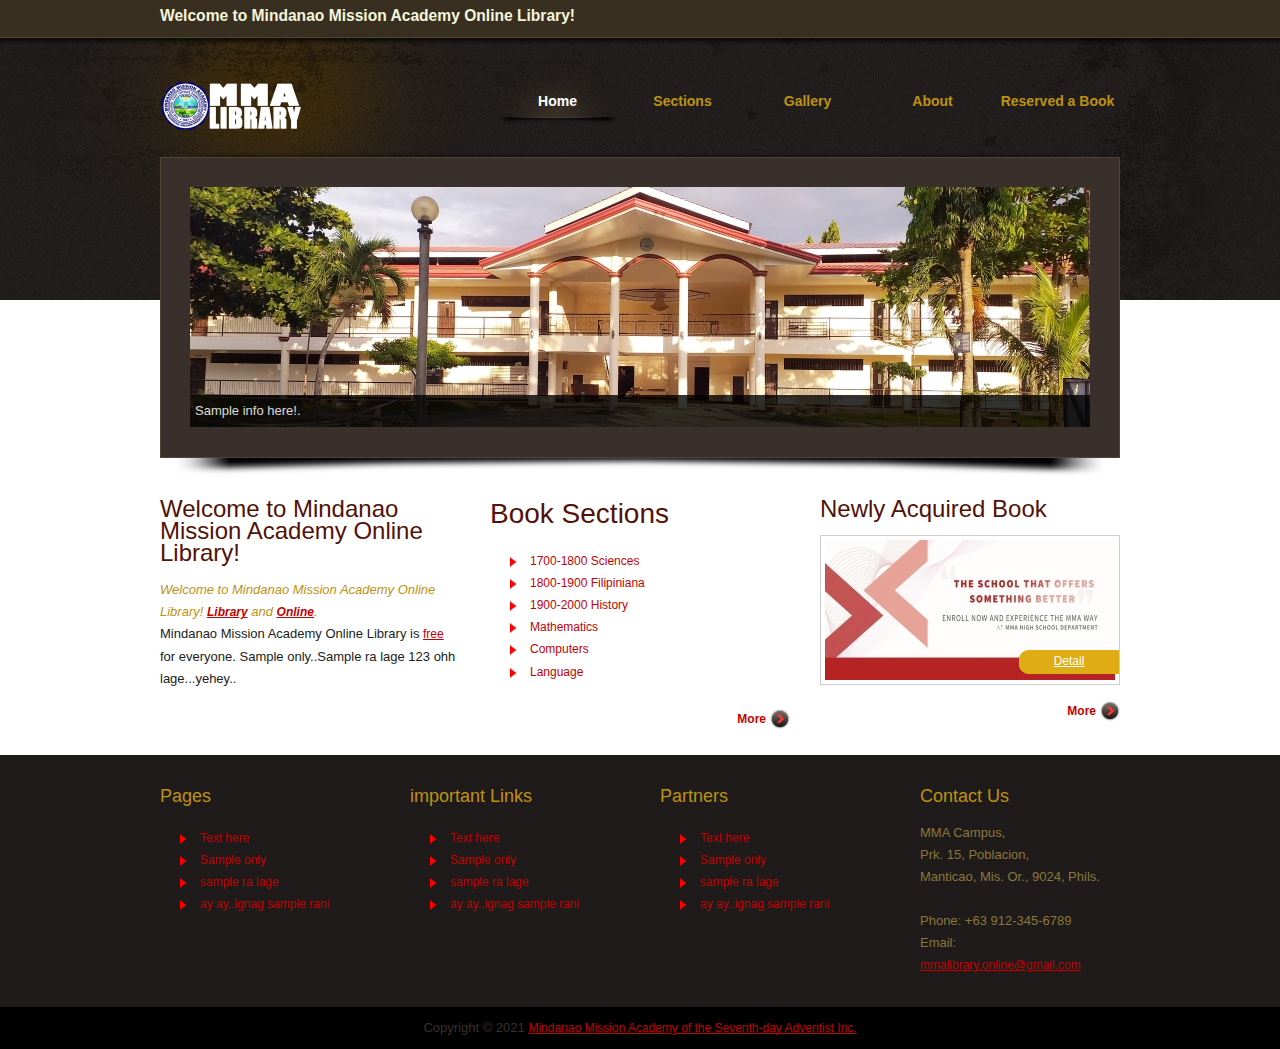
==== index.html @ 923fc06b "New File Upload" ====
﻿<!DOCTYPE html PUBLIC "-//W3C//DTD XHTML 1.0 Transitional//EN" "http://www.w3.org/TR/xhtml1/DTD/xhtml1-transitional.dtd">
<html xmlns="http://www.w3.org/1999/xhtml">
<head>
<meta http-equiv="Content-Type" content="text/html; charset=utf-8" />
<title>MMA Online Library</title>
<meta name="keywords" content="" />
<meta name="description" content="" />
<!--
Template 2034 Iron Rush
http://www.tooplate.com/view/2034-iron-rush
-->
<link href="css/tooplate_style.css" rel="stylesheet" type="text/css" />

<link rel="stylesheet" href="css/nivo-slider.css" type="text/css" media="screen" />
<script src="js/jquery.min.js" type="text/javascript"></script>
<script src="js/jquery.nivo.slider.js" type="text/javascript"></script>

<script type="text/javascript">
$(window).load(function() {
	$('#slider').nivoSlider({
		effect:'random',
		slices:15,
		animSpeed:500,
		pauseTime:3000,
		startSlide:0, //Set starting Slide (0 index)
		directionNav:false,
		directionNavHide:false, //Only show on hover
		controlNav:false, //1,2,3...
		controlNavThumbs:false, //Use thumbnails for Control Nav
		pauseOnHover:true, //Stop animation while hovering
		manualAdvance:false, //Force manual transitions
		captionOpacity:0.8, //Universal caption opacity
		beforeChange: function(){},
		afterChange: function(){},
		slideshowEnd: function(){} //Triggers after all slides have been shown
	});
});
</script>

</head>
<body>
<div id="tooplate_body_wrapper">
<div id="tooplate_wrapper">
	<div id="tooplate_top_bar">
        <h3 style="color: beige; font-family: Arial, Helvetica, sans-serif; font-size: larger;"><strong>Welcome to Mindanao Mission Academy Online Library!</strong></h3>
    </div>	
    
    <div id="tooplate_header">
        <div id="site_title"><h1><a href="#">MMA Library</a></h1></div>
        <div id="tooplate_menu">
            <ul>
                <li><a href="index.html" class="current">Home</a></li>
                <li><a href="blog.html">Sections</a></li>
                <li><a href="gallery.html">Gallery</a></li>
                <li><a href="about.html">About</a></li>
                <li><a href="contact.html">Reserved a Book</a></li>
            </ul>    	
        </div> <!-- end of tooplate_menu -->
    </div> <!-- end of forever header -->
    
    <div id="tooplate_middle">
    	<div id="slider">
            <a href="#"><img src="images/slideshow/02.jpg" alt="" title="Sample info here!." /></a>
            <a href="#"><img src="images/slideshow/02.jpg" alt="" title="Front of the Library." /></a>
            <a href="#"><img src="images/slideshow/03.jpg" alt="" title="Sample info here!." /></a>
            <a href="#"><img src="images/slideshow/04.jpg" alt="" title="Arial shoot." /></a>
            <a href="#"><img src="images/slideshow/01.jpg" alt="" title="MMA Library and Laboratory Buildings." /></a>
        </div>	
	</div> <!-- end of middle -->
    
    <div id="tooplate_main">
    
    	<div class="col_allw300">
        	<h3>Welcome to Mindanao Mission Academy Online Library!</h3>
            <p><em>Welcome to Mindanao Mission Academy Online Library! <a href="http://validator.w3.org/check?uri=referer" rel="nofollow"><strong>Library</strong></a> and <a href="http://jigsaw.w3.org/css-validator/check/referer" rel="nofollow"><strong>Online</strong></a>.</em><br />
                Mindanao Mission Academy Online Library is <a rel="nofollow" href="http://www.tooplate.com/free-templates">free </a> for everyone. Sample only..Sample ra lage 123 ohh lage...yehey..</p>
            <div class="cleaner"></div>
        </div>
        
        <div class="col_allw300">
        	<h2>Book Sections</h2>
            <ul class="tooplate_list">
	            <li><a href="#">1700-1800 Sciences</a></li>
                <li><a href="#">1800-1900 Filipiniana</a></li>
                <li><a href="#">1900-2000 History</a></li>
                <li><a href="#">Mathematics</a></li>
                <li><a href="#">Computers</a></li>
                <li><a href="#">Language</a></li>

            </ul>
            <a class="more" href="#">More</a>
        </div>
        
	<div class="col_allw300 col_last">
        <h3>Newly Acquired Book</h3>
        <div class="fp_lp_box">
            <span><a href="#">Detail</a></span>
            <img src="images/tooplate_lp_02.jpg" alt="Image 01" />
        </div>

         <a class="more" href="#">More</a>
        </div>
        
        <div class="cleaner"></div>
    </div> <!-- end of main -->

	<div class="cleaner"></div>
</div> <!-- end of forever wrapper -->
</div> <!-- end of forever body wrapper -->

<div id="tooplate_footer_wrapper">
	<div id="tooplate_footer">
    	<div class="col_w200 float_l">
        	<h4>Pages</h4>
            <ul class="tooplate_list">
                <li><a href="#">Text here</a></li>
                <li><a href="#">Sample only</a></li>
                <li><a href="#">sample ra lage</a></li>
                <li><a href="#">ay ay..ignag sample rani</a></li>
            </ul>
        </div>
        <div class="col_w200 float_l">
        	<h4>important Links</h4>
            <ul class="tooplate_list"> 
                <li><a href="#">Text here</a></li>
                <li><a href="#">Sample only</a></li>
                <li><a href="#">sample ra lage</a></li>
                <li><a href="#">ay ay..ignag sample rani</a></li>
            </ul>
        </div>
		<div class="col_w200 float_l">
        	<h4>Partners</h4>
            <ul class="tooplate_list">
                <li><a href="#">Text here</a></li>
                <li><a href="#">Sample only</a></li>
                <li><a href="#">sample ra lage</a></li>
                <li><a href="#">ay ay..ignag sample rani</a></li>
            </ul>
        </div>
        <div class="col_w200 float_r col_last">
        	<h4>Contact Us</h4>
            MMA Campus, <br />
            Prk. 15, Poblacion, <br />
            Manticao, Mis. Or., 9024, Phils.<br /><br />
            Phone: +63 912-345-6789 <br />
            Email: <a href="mail to: mmalibrary.online@gmail.com">mmalibrary.online@gmail.com</a>
        </div>
        
        <div class="cleaner"></div>
    </div>
</div>

<div id="tooplate_copyright_wrapper">
	<div id="tooplate_copyright">
	
    	Copyright © 2021 <a href="https://www.facebook.com/mindanaomissionacademyofficialpage">Mindanao Mission Academy of the Seventh-day Adventist Inc.</a>
		
    </div>
</div>
</body>
</html>
---- css/tooplate_style.css ----
/*
Template 2034 Iron Rush
http://www.tooplate.com/view/2034-iron-rush
*/

body {
	margin: 0px;
	padding: 0px;
	color: #201c1b;
	font-family: Tahoma, Geneva, sans-serif;
	font-size: 13px;
	line-height: 1.7em; 
	background-color: #fff;
	background-image: url(../images/tooplate_body.jpg);
	background-repeat: repeat-x;
	background-position: top;
}

a, a:link, a:visited { 
	color: #c20202; 
	font-weight: normal; 
	text-decoration: underline; 
	font-size: 12px; 
}

a:hover { 
	text-decoration: none; 
}

a.more { 
	display: inline-block; 
	float: right; 
	padding: 5px 24px 5px 0; 
	text-decoration: none; 
	font-weight: bold; 
	background: url(../images/tooplate_more.png) no-repeat center right; 
}

a.more:hover { 
	text-shadow: 1px 1px 1px #555; 
}

p { 
	margin: 0 0 10px 0; 
	padding: 0; 
}

img { 
	border: none; 
}

blockquote { 
	font-style: italic; 
	margin: 0 0 0 10px;
}

cite { 
	font-weight: bold; 
	color:#bd9213; 
}

cite span { 
	color: #e3dfae; 
}

em { 
	color: #bd9213; 
}

h1, h2, h3 { color: #521207; font-weight: normal; }
h1 { font-size: 34px; margin: 0 0 20px; padding: 5px 0 }
h2 { font-size: 28px; margin: 0 0 15px; padding: 5px 0; }
h3 { font-size: 24px; margin: 0 0 15px; padding: 0; }

h4, h5, h6 { color: #bd9213; font-weight: normal; }
h4 { font-size: 18px; margin: 0 0 15px; padding: 0; }
h5 { font-size: 16px; margin: 0 0 10px; padding: 0;  }
h6 { font-size: 14px; margin: 0 0 5px; padding: 0; }

.cleaner { clear: both }
.h10 { height: 10px }
.h20 { height: 20px }
.h30 { height: 30px }
.h40 { height: 40px }
.h50 { height: 50px }
.h60 { height: 60px }

.float_l { float: left }
.float_r { float: right }

.image_wrapper { 
	display: inline-block; 
	border: 1px solid #ccc; 
	padding: 3px; 
	background: none; 
	margin-bottom: 5px; 
}

.image_fl { 
	float: left; 
	margin: 3px 15px 0 0; 
}

.image_fr { 
	float: right; 
	margin: 3px 0 0 15px; 
}

.tooplate_list { 
	margin: 20px 0 20px 20px; 
	padding: 0; list-style: none; 
}

.tooplate_list li { 
	color:#e7c7c7; 
	margin: 0; 
	padding: 0 0 0 20px; 
	background: url(../images/tooplate_list.png) no-repeat scroll 0 7px;  
}

.tooplate_list li a { 
	color: #c20202; 
	font-weight: normal; 
	font-size: 12px; 
	text-decoration: none; 
}

.tooplate_list li a:hover { 
	color: #c20202; 
}

#tooplate_body_wrapper {
	width: 100%;
	background: url(../images/tooplate_header.jpg) top center no-repeat;
}

#tooplate_wrapper {
	width: 960px;
	padding: 0 10px;
	margin: 0 auto;
	background: url(../images/tooplate_header.jpg) top center no-repeat;
}

#tooplate_top_bar {
	width: 960px;
	height: 40px;
	padding: 5px 0;
}

a.social_btn { 
	display: block; 
	float: right; 
	padding: 5px 30px 5px 0; 
	color: #000; 
	margin-left: 5px; 
	margin-right: 5px;
	cursor: pointer; 
	font-size: 12px; 
	font-weight: 700; 
	text-shadow: 1px 1px 1px #493f2e; 
	text-decoration: none;
}

a.twitter { background: url(../images/tooplate_twitter.png) center right no-repeat }
a.facebook { background: url(../images/facebook.png) center right no-repeat }
a.social_btn:hover { color: #bd9213 }

#tooplate_header {
	width: 960px;
	height: 80px;
	padding: 10px 0;
}

#site_title { 
	float: left; 
}

#site_title h1 { 
	margin: 0; 
	padding: 20px 0 0; 
}

#site_title h1 a { 
	display: block; 
	width: 190px; 
	height: 50px; 
	color: #fff; 
	text-indent: -10000px; 
	background: url(../images/tooplate_logo.png) no-repeat top left; 
}

/* menu */

#tooplate_menu {
	float: right;
	width: 625px;
	height: 65px;
	margin: 0 auto;
}

#tooplate_menu ul {
	margin: 0;
	padding: 0;
	list-style: none;
}

#tooplate_menu ul li {
	padding: 0;
	margin: 0;
	display: inline;
}

#tooplate_menu ul li a {
	float: left;
	display: block;
	width: 125px;
	height: 35px;
	padding: 30px 0 0 0;
	font-size: 14px;
	color: #bd9213;	
	text-align: center;
	text-decoration: none;
	font-weight: 700;
	outline: none;
	border: none;
}

#tooplate_menu ul li a:hover, #tooplate_menu ul .current {
	color: #fff;
	background: url(../images/tooplate_menu_hover.png) bottom center no-repeat;
}

/* end of menu */

/* end of menu */

#tooplate_middle { 
	clear: both;
	width: 900px;
	height: 240px;
	padding: 37px 30px 51px 30px; 
	overflow: hidden;
	background: url(../images/tooplate_middle.png) no-repeat;
}

#tooplate_middle_subpage { 
	clear: both;
	width: 960px;
	height: 120px;
	padding: 15px 0;
	margin-bottom: 20px;
	background: url(../images/tooplate_divider.jpg) top repeat-x;
}

#tooplate_middle_subpage h2 {
	color: #bd9213;
}

#tooplate_middle_subpage p {
	font-size: 18px;
	color: #7f6d4e;
}

#tooplate_main {
	clear: both;
	width: 960px;
	padding: 20px 0;
}

.col_w960 { width: 960px; margin-bottom: 40px }
.col_w600 { width: 600px }
.col_w450 { width: 450px }
.col_w300 { width: 300px }
.col_w200 { width: 200px; margin-right: 50px; }
.col_allw300 { width: 300px; float: left; margin-right: 30px }
.col_last { margin: 0 }

.fp_lp_box {
	display: block;
	clear: both;
	position: relative;
	width: 290px;
	height: 140px;
	padding: 4px;
	border: 1px solid #ccc;
	margin-bottom: 10px;
}

.fp_lp_box  span {
	position: absolute;
	right: 0;
	bottom: 10px;
	width: 100px;
	height: 24px;
	text-align: center;
	background: url(../images/tooplate_lp_btn.png);
}

.fp_lp_box  span a {
	color: #fff;
}

.post_box { 
	clear: both; 
	margin-bottom: 30px; 
}

.post_box h2 { 
	font-size: 20px; 
	margin-bottom: 10px; 
}

.post_box p.post_meta { 
	margin-bottom: 0; 
}

.post_box p span.cat a { 
	color: #cb5c02; 
	font-weight: 400; 
}

.post_box img { 
	float: right; 
	width: 160px; 
	height: 160px; 
	padding: 4px; 
	border: 1px solid #ccc; 
	margin-left: 30px; 
}

.post_box a.more { 
	float: right; 
}

#map img { 
	width: 300px; 
	height: 190px; 
	border: 1px solid #999; 
	padding: 5px; 
}

#contact_form {
	width: 400px; 
	padding: 0px;
}

#contact_form form {
	margin: 0px;
	padding: 0px;
}

#contact_form form .input_field {
	width: 300px;
	padding: 5px;
	background: #fff;
	border: 1px solid #ccc;
	color: #333; 
	font-family: Tahoma, Geneva, sans-serif;
	font-size: 12px;
	margin-top: 5px;
}

#contact_form form label {
	display: block;
	width: 100px;
	margin-right: 10px;
	font-size: 14px;	
	color: #333;
}

#contact_form form textarea {
	width: 388px;
	height: 200px;
	background: #fff;
	border: 1px solid #ccc;
	padding: 5px; 
	color: #333; 
	font-family: Tahoma, Geneva, sans-serif;
	font-size: 12px;
	margin-top: 5px;
}

#contact_form form .submit_btn {
	margin: 10px 0px;
	padding: 5px 14px;
	background: #fff;
	color: #333;
	border: 1px solid #ccc;
	font-size: 13px;
}

#gallery { 
	margin: 0; 
	padding: 0; 
}

#gallery ul { 
	margin: 0; 
	padding: 0; 
	list-style: none; 
}

#gallery ul li { 
	position: relative; 
	display: block; 
	float: left; 
	width: 280px; 
	margin: 0 30px 30px 0; 
	padding: 8px; 
	border: 1px solid #ccc; 
}

#gallery ul .lmb { 
	margin: 0 0 30px 0; 
}

#gallery ul li a img { 
	border: 1px solid #ccc; 
	margin-bottom: 5px; 
}

#gallery ul li  span {
	position: absolute;
	right: 0;
	bottom: 10px;
	width: 100px;
	height: 24px;
	text-align: center;
	background: url(../images/tooplate_lp_btn.png);
}

#gallery ul li span a {
	color: #fff;
}

#tooplate_footer_wrapper {
	width: 100%;
	background: #1f1b1a;
}

#tooplate_footer {
	width: 960px;
	padding: 30px 10px;
	color: #8b773a;
	margin: 0 auto;
}

#tooplate_copyright_wrapper {
	width: 100%;
	background: #000000;
}

#tooplate_copyright {
	width: 960px;
	padding: 10px;
	color: #39302b;
	margin: 0 auto;
	text-align: center;
}
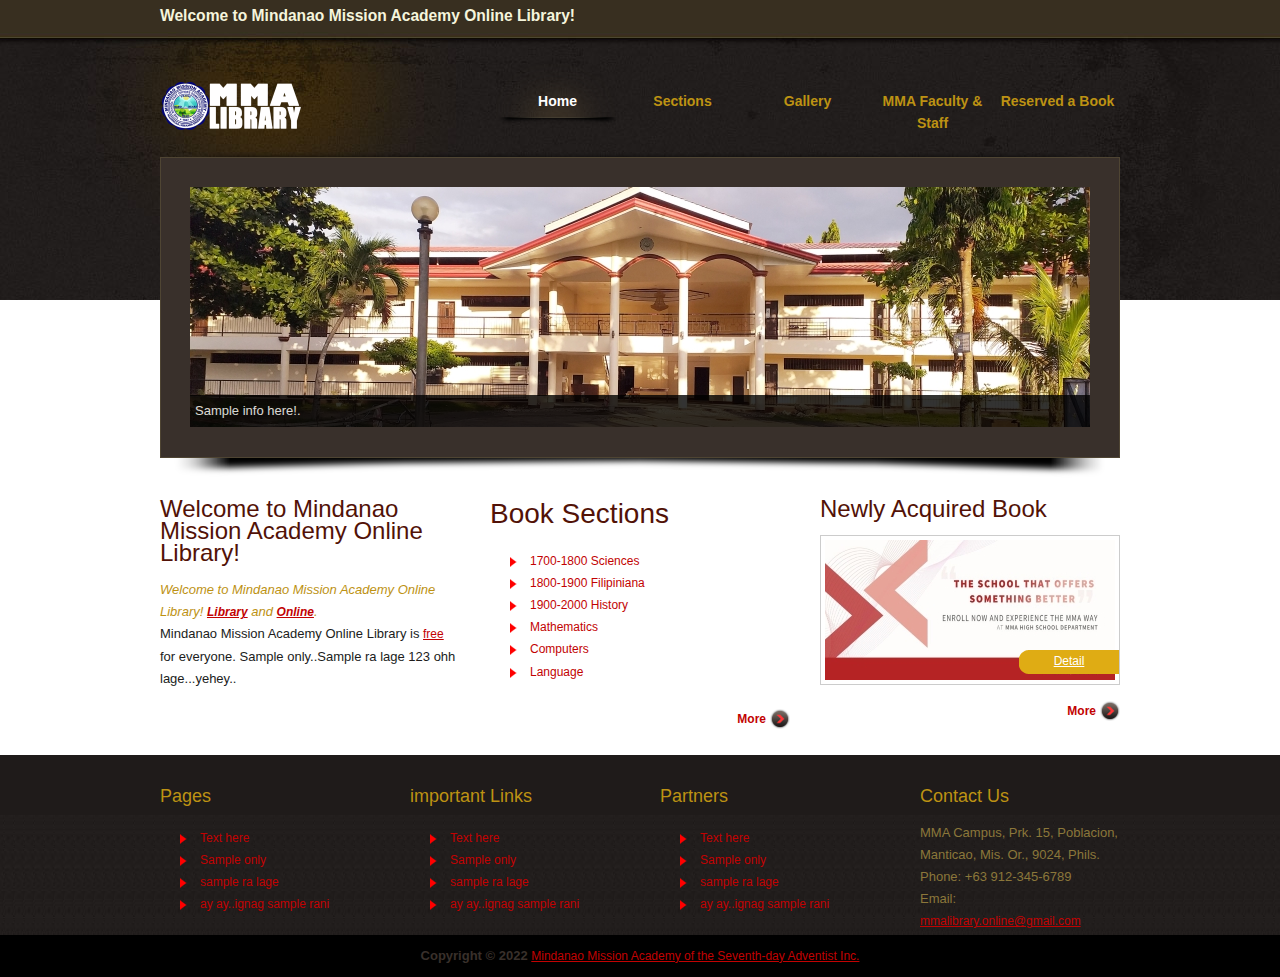
==== commit e98457cf: "Update" ====
--- a/index.html
+++ b/index.html
@@ -1,4 +1,6 @@
-﻿<!DOCTYPE html PUBLIC "-//W3C//DTD XHTML 1.0 Transitional//EN" "http://www.w3.org/TR/xhtml1/DTD/xhtml1-transitional.dtd">
+<!--Coded by Sir Bernabe J. Apare /August 10, 2022-->
+
+<!DOCTYPE html PUBLIC "-//W3C//DTD XHTML 1.0 Transitional//EN" "http://www.w3.org/TR/xhtml1/DTD/xhtml1-transitional.dtd">
 <html xmlns="http://www.w3.org/1999/xhtml">
 <head>
 <meta http-equiv="Content-Type" content="text/html; charset=utf-8" />
@@ -41,23 +43,24 @@
 <body>
 <div id="tooplate_body_wrapper">
 <div id="tooplate_wrapper">
-	<div id="tooplate_top_bar">
+    <div id="tooplate_top_bar">
         <h3 style="color: beige; font-family: Arial, Helvetica, sans-serif; font-size: larger;"><strong>Welcome to Mindanao Mission Academy Online Library!</strong></h3>
-    </div>	
+    </div>
     
     <div id="tooplate_header">
-        <div id="site_title"><h1><a href="#">MMA Library</a></h1></div>
+        <div id="site_title"><h1><a href="https://mmalibrary.github.io/online">MMA Library</a></h1></div>
         <div id="tooplate_menu">
             <ul>
                 <li><a href="index.html" class="current">Home</a></li>
-                <li><a href="blog.html">Sections</a></li>
-                <li><a href="gallery.html">Gallery</a></li>
-                <li><a href="about.html">About</a></li>
-                <li><a href="contact.html">Reserved a Book</a></li>
-            </ul>    	
+                <li><a href="sections.html" target="_parent">Sections</a></li>
+                <li><a href="gallery.html" target="_parent">Gallery</a></li>
+                <li><a href="faculty.html" target="_parent">MMA Faculty & Staff</a></li>
+                <li><a href="reservebook.html" target="_parent">Reserved a Book</a></li>
+                
+            </ul>     	
         </div> <!-- end of tooplate_menu -->
     </div> <!-- end of forever header -->
-    
+
     <div id="tooplate_middle">
     	<div id="slider">
             <a href="#"><img src="images/slideshow/02.jpg" alt="" title="Sample info here!." /></a>
@@ -108,54 +111,18 @@
 </div> <!-- end of forever wrapper -->
 </div> <!-- end of forever body wrapper -->
 
-<div id="tooplate_footer_wrapper">
-	<div id="tooplate_footer">
-    	<div class="col_w200 float_l">
-        	<h4>Pages</h4>
-            <ul class="tooplate_list">
-                <li><a href="#">Text here</a></li>
-                <li><a href="#">Sample only</a></li>
-                <li><a href="#">sample ra lage</a></li>
-                <li><a href="#">ay ay..ignag sample rani</a></li>
-            </ul>
-        </div>
-        <div class="col_w200 float_l">
-        	<h4>important Links</h4>
-            <ul class="tooplate_list"> 
-                <li><a href="#">Text here</a></li>
-                <li><a href="#">Sample only</a></li>
-                <li><a href="#">sample ra lage</a></li>
-                <li><a href="#">ay ay..ignag sample rani</a></li>
-            </ul>
-        </div>
-		<div class="col_w200 float_l">
-        	<h4>Partners</h4>
-            <ul class="tooplate_list">
-                <li><a href="#">Text here</a></li>
-                <li><a href="#">Sample only</a></li>
-                <li><a href="#">sample ra lage</a></li>
-                <li><a href="#">ay ay..ignag sample rani</a></li>
-            </ul>
-        </div>
-        <div class="col_w200 float_r col_last">
-        	<h4>Contact Us</h4>
-            MMA Campus, <br />
-            Prk. 15, Poblacion, <br />
-            Manticao, Mis. Or., 9024, Phils.<br /><br />
-            Phone: +63 912-345-6789 <br />
-            Email: <a href="mail to: mmalibrary.online@gmail.com">mmalibrary.online@gmail.com</a>
-        </div>
-        
-        <div class="cleaner"></div>
-    </div>
-</div>
+<!--Footer-->
+<iframe src="footer.html" width="100%" height="180px" scrolling="no" style="border:none;" overflow="hidden"></iframe>
+<!--End Footer-->
 
 <div id="tooplate_copyright_wrapper">
 	<div id="tooplate_copyright">
 	
-    	Copyright © 2021 <a href="https://www.facebook.com/mindanaomissionacademyofficialpage">Mindanao Mission Academy of the Seventh-day Adventist Inc.</a>
+    	<b>Copyright © 2022 <a href="https://www.facebook.com/mindanaomissionacademyofficialpage" target="_blank">Mindanao Mission Academy of the Seventh-day Adventist Inc.</a></b>
 		
     </div>
 </div>
+
+
 </body>
-</html>+</html>
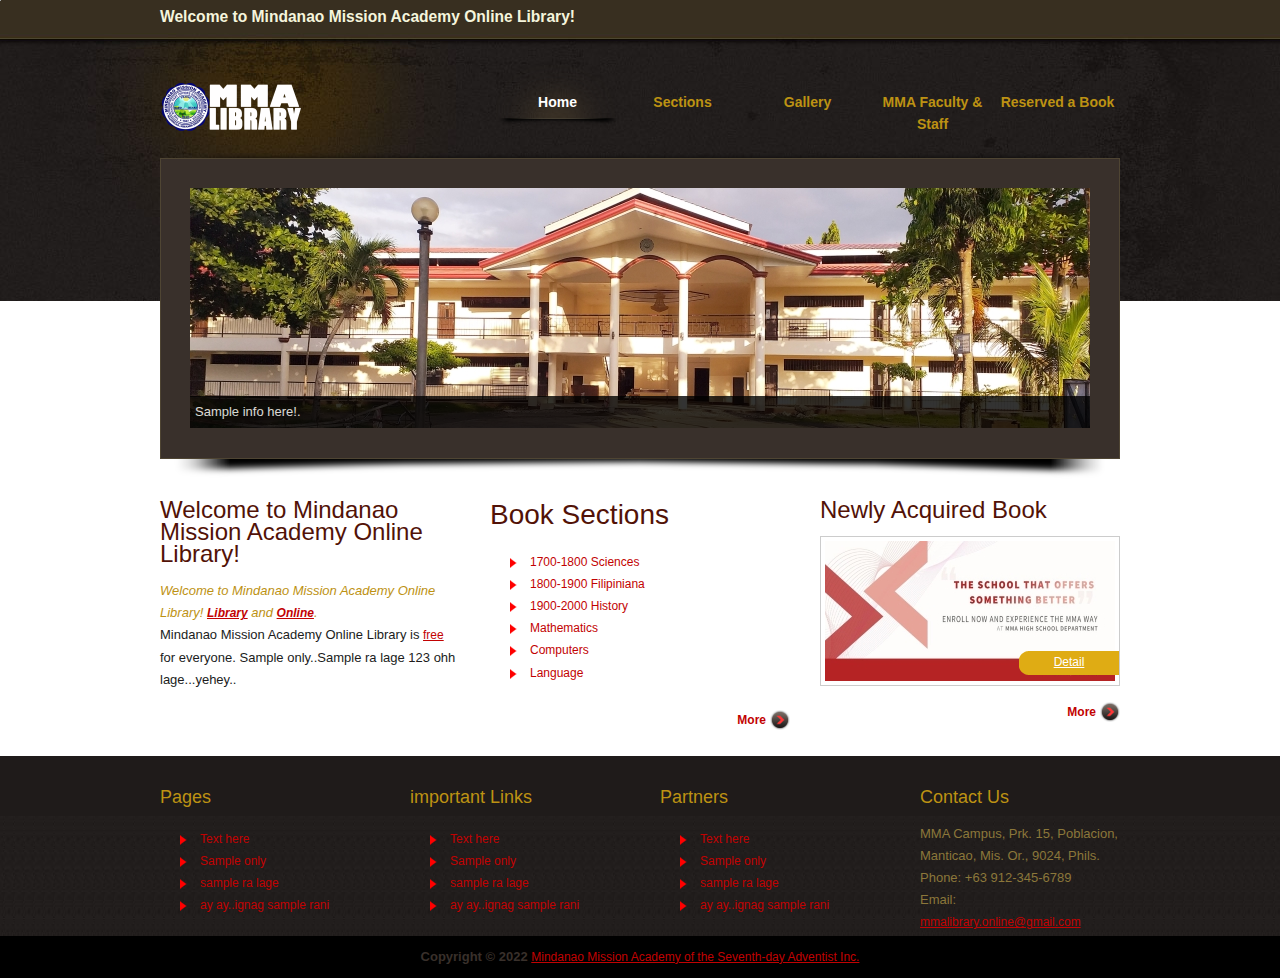
==== commit 20fe1172: "Update" ====
--- a/index.html
+++ b/index.html
@@ -41,6 +41,7 @@
 
 </head>
 <body>
+	<img src="images/tooplate_logo.png" alt="MMA Lirary Online Logo" width="1px" height="1px">
 <div id="tooplate_body_wrapper">
 <div id="tooplate_wrapper">
     <div id="tooplate_top_bar">
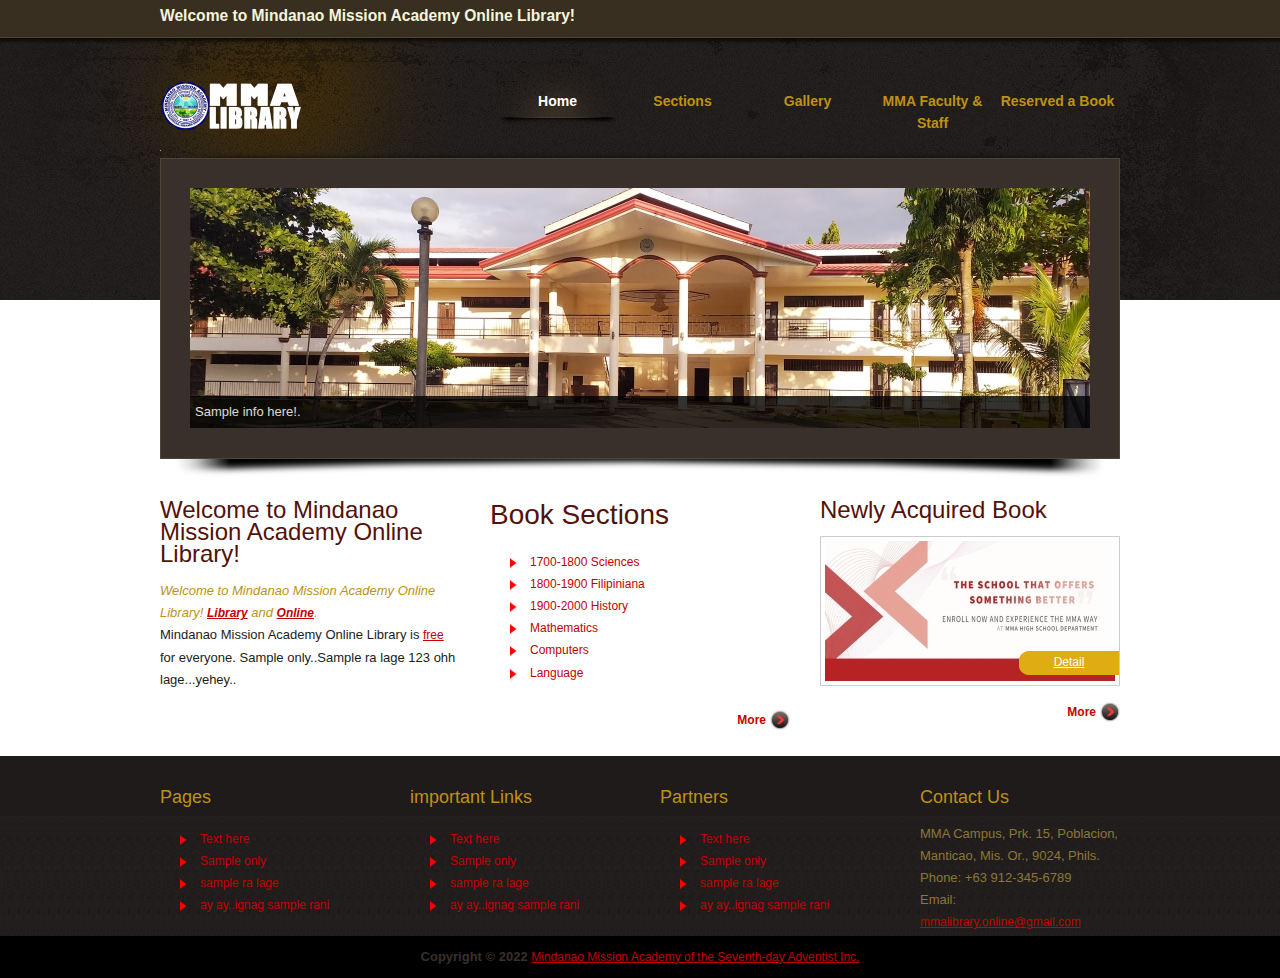
==== commit eba18015: "Update" ====
--- a/index.html
+++ b/index.html
@@ -41,7 +41,7 @@
 
 </head>
 <body>
-	<img src="images/tooplate_logo.png" alt="MMA Lirary Online Logo" width="1px" height="1px">
+	
 <div id="tooplate_body_wrapper">
 <div id="tooplate_wrapper">
     <div id="tooplate_top_bar">
@@ -61,7 +61,7 @@
             </ul>     	
         </div> <!-- end of tooplate_menu -->
     </div> <!-- end of forever header -->
-
+		<a href="#"><img src="images/tooplate_logo.png" alt="MMA Lirary Online Logo" width="1px" height="1px"></a>
     <div id="tooplate_middle">
     	<div id="slider">
             <a href="#"><img src="images/slideshow/02.jpg" alt="" title="Sample info here!." /></a>
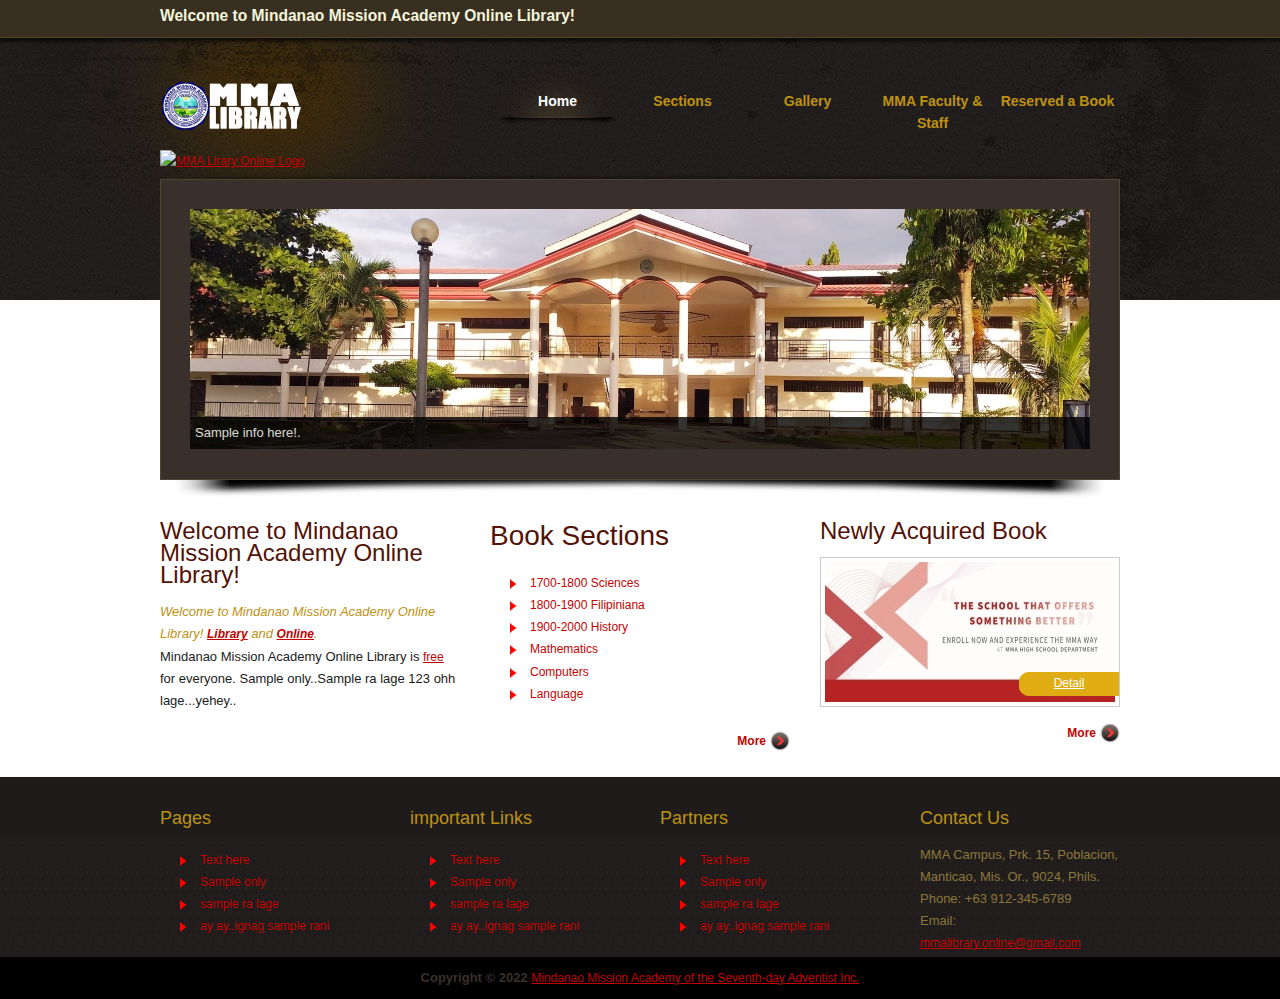
==== commit 282e0f7d: "Update" ====
--- a/index.html
+++ b/index.html
@@ -61,7 +61,7 @@
             </ul>     	
         </div> <!-- end of tooplate_menu -->
     </div> <!-- end of forever header -->
-		<a href="#"><img src="images/tooplate_logo.png" alt="MMA Lirary Online Logo" width="1px" height="1px"></a>
+		<a href="#"><img src="images/MMA Online Library.png" alt="MMA Lirary Online Logo" width="1px" height="1px"></a>
     <div id="tooplate_middle">
     	<div id="slider">
             <a href="#"><img src="images/slideshow/02.jpg" alt="" title="Sample info here!." /></a>
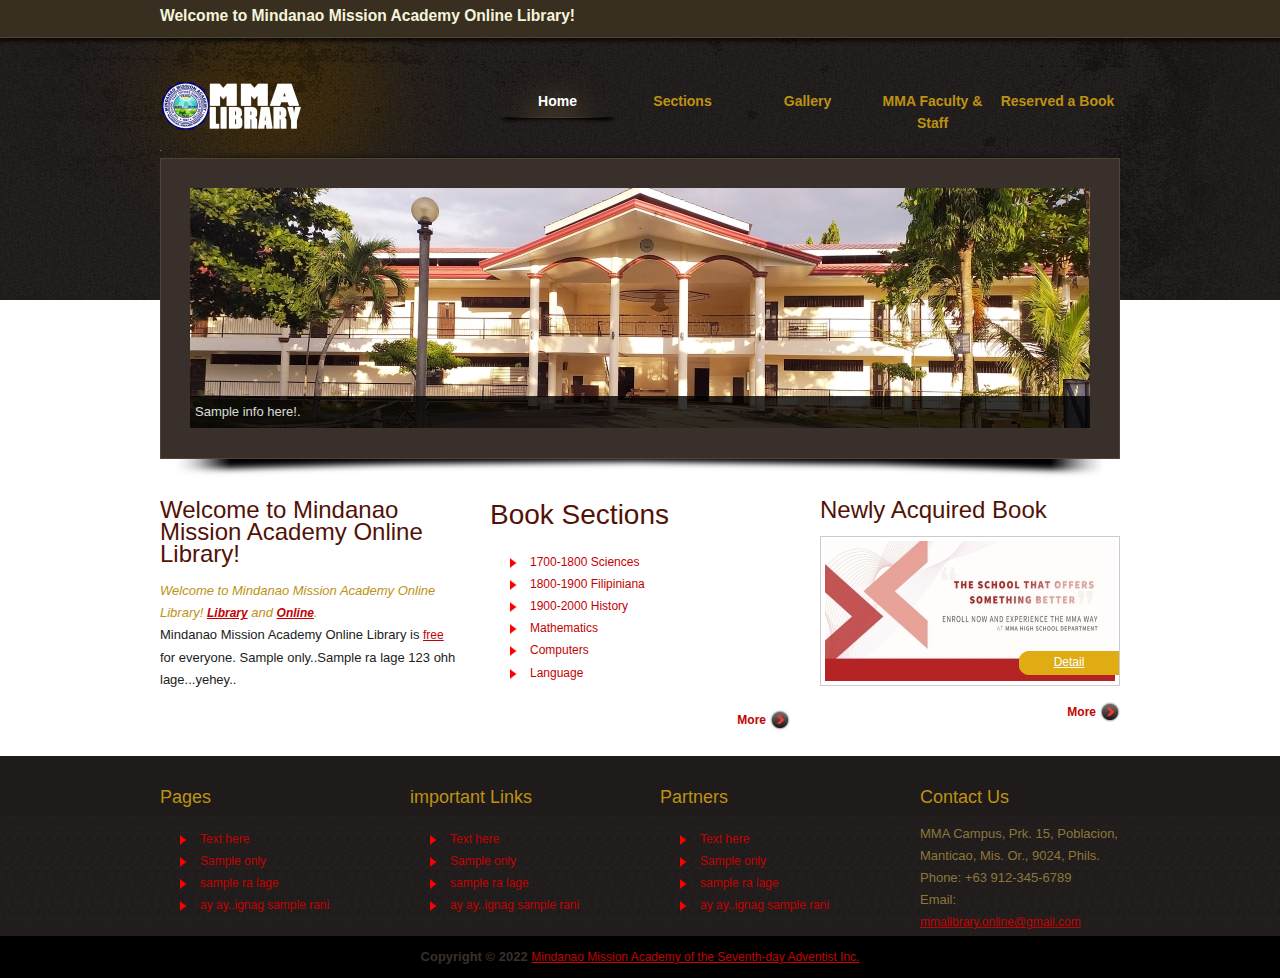
==== commit 35ac5f8f: "Update" ====
--- a/index.html
+++ b/index.html
@@ -92,7 +92,7 @@
                 <li><a href="#">Language</a></li>
 
             </ul>
-            <a class="more" href="#">More</a>
+            <a class="more" href="sections.html">More</a>
         </div>
         
 	<div class="col_allw300 col_last">
